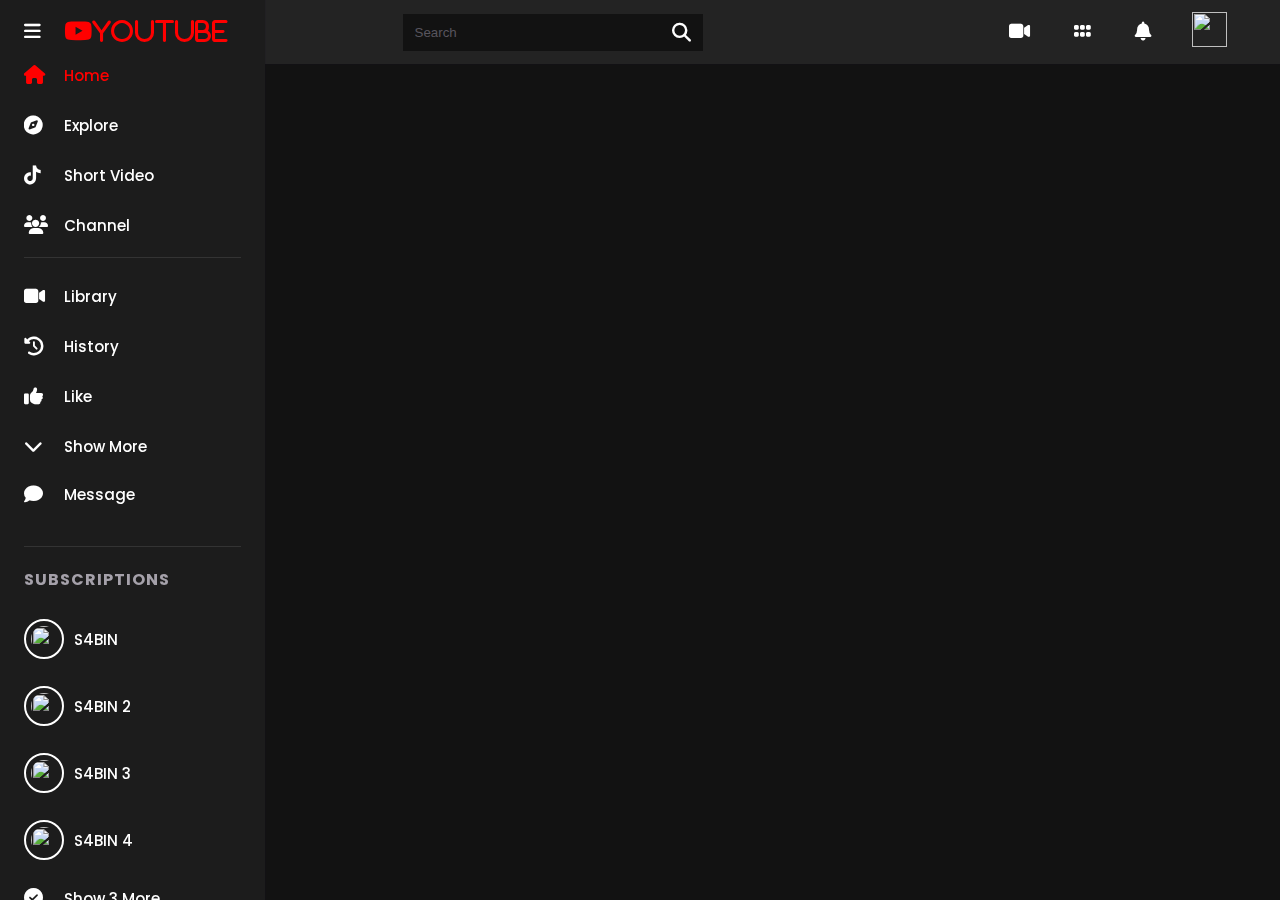
==== single-page.html @ 86d1a2db "index.html and images/ and single-page.html" ====
<!DOCTYPE html>
<html lang="en">
<head>
    <meta charset="UTF-8">
    <meta http-equiv="X-UA-Compatible" content="IE=edge">
    <meta name="viewport" content="width=device-width, initial-scale=1.0">
    <link rel="stylesheet" href="./css/style.css">
    <link type="images/png" rel="icon" href="images/icons8-youtube.png">
    <link rel="stylesheet" href="https://cdnjs.cloudflare.com/ajax/libs/font-awesome/6.3.0/css/all.min.css"/>
    <title>YouTube Clone</title>
</head>
<body>
    <!--  header -->
    <header>
        <div class="header_container">
            <div class="none"> </div>
            <div class="search">
                <input type="text" placeholder="Search">
                <i class="fa-solid fa-magnifying-glass"></i>
            </div>

            <div class="user">
                <div class="icon">
                    <i class="fa-solid fa-video"></i>
                    <i class="fa-solid fa-grip"></i>
                    <i class="fa-solid fa-bell"></i>
                </div>

                <div class="img">
                    <img src="images/logo.png" alt="">
                </div>
            </div>

            <div class="toggle">
                <i class="fa-solid fa-bars" id="header-toggle"></i>
            </div>
        </div>
    </header>
    <!--  header -->

    <!--  nav -->
    <section class="nav" id="navbar">
        <nav class="nav_container">
            <div>
                <a href="#" class="nav_link nav_logo">
                    <i class="fa-solid fa-bars nav_icon"></i>
                    <span class="logo_name">
                        <i class="fab fa-youtube">YouTube</i>
                    </span>
                </a>

                <div class="nav_list">
                    <div class="nav_items navtop">
                        <a href="#" class="nav_link navtop active">
                            <i class="fa fa-house nav_icon"></i>
                            <span class="nav_name">Home</span>
                        </a>
                        <a href="#" class="nav_link navtop">
                            <i class="fa fa-compass nav_icon"></i>
                            <span class="nav_name">Explore</span>
                        </a>
                        <a href="#" class="nav_link navtop">
                            <i class="fa-brands fa-tiktok nav_icon"></i>
                            <span class="nav_name">Short Video</span>
                        </a>
                        <a href="#" class="nav_link navtop">
                            <i class="fa-solid fa-users nav_icon"></i>
                            <span class="nav_name">Channel</span>
                        </a>
                        <a href="#" class="nav_link navtop">
                            <i class="fa-solid fa-video nav_icon"></i>
                            <span class="nav_name">Library</span>
                        </a>
                        <a href="#" class="nav_link navtop">
                            <i class="fa-solid fa-clock-rotate-left nav_icon"></i>
                            <span class="nav_name">History</span>
                        </a>
                        <a href="#" class="nav_link navtop">
                            <i class="fa-solid fa-thumbs-up nav_icon"></i>
                            <span class="nav_name">Like</span>
                        </a>

                        <div class="nav_dropdown">
                            <a href="#" class="nav_link">
                                <i class="fa-solid fa-chevron-down nav_icon"></i>
                                <span class="nav_name">Show More</span>
                            </a>  
                            
                            <div class="nav_dropdown-collapse">
                                <div class="nav_dropdown-content">
                                    <a href="#" class="nav_dropdown-item">Grid Box</a>
                                    <a href="#" class="nav_dropdown-item">Frontend Design</a>
                                    <a href="#" class="nav_dropdown-item">Backend Design</a>
                                </div>
                            </div>
                        </div>

                        <a href="#" class="nav_link">
                            <i class="fa-solid fa-comment nav_icon"></i>
                            <span class="nav_name">Message</span>
                        </a>
                    </div>

                    <div class="nav_items subscribe-container">
                        <h3 class="nav_subtitle">SUBSCRIPTIONS</h3>
                        <a href="#" class="nav_link">
                            <img class="subscribe" src="" alt="">
                            <span class="nav_name">S4BIN</span>
                        </a>
                        <a href="#" class="nav_link">
                            <img class="subscribe" src="" alt="">
                            <span class="nav_name">S4BIN 2</span>
                        </a>
                        <a href="#" class="nav_link">
                            <img class="subscribe" src="" alt="">
                            <span class="nav_name">S4BIN 3</span>
                        </a>
                        <a href="#" class="nav_link">
                            <img class="subscribe" src="" alt="">
                            <span class="nav_name">S4BIN 4</span>
                        </a>

                        <div class="nav_dropdown">
                            <a href="#" class="nav_link">
                                <i class="fa-solid fa-circle-check nav_icon"></i>
                                <span class="nav_name">Show 3 More</span>
                            </a>
                            <div class="nav_dropdown-collapse nav_dropdown-second">
                                <div class="nav_dropdown-content">
                                    <a href="#" class="nav_dropdown-items">
                                        <img class="subscribe" src="" alt="">
                                        <span class="nav_name">Backend Design</span>
                                    </a>
                                    <a href="#" class="nav_dropdown-items">
                                        <img class="subscribe" src="" alt="">
                                        <span class="nav_name">Backend Design</span>
                                    </a>
                                    <a href="#" class="nav_dropdown-items">
                                        <img class="subscribe" src="" alt="">
                                        <span class="nav_name">Backend Design</span>
                                    </a>
                                </div>
                            </div>
                        </div>
                    </div>
                </div>
            </div>
        </nav>
    </section>
    <!--  nav -->


    
    <script src="./js/main.js"></script>
</body>
</html>
---- css/style.css ----
@import url('https://fonts.googleapis.com/css2?family=Poppins:wght@300;400;500;600&display=swap');

*{
    padding: 0;
    margin: 0;
    box-sizing: border-box;
}

body {
    font-family: 'Poppins', sans-serif;
    padding: 16px 16px 0;
    margin: 56px 0 0 0;
    font-size: 16px;
    color: #58555e;
    background: #121212;
}

h3 {
    margin: 0;
}

a {
    text-decoration: none;
}

img {
    max-width: 100%;
    height: auto;
}

span, i {
    transition: 0.5s;
}

/*----header----*/
header {
    position: fixed;
    top: 0;
    left: 0;
    width: 100%;
    background-color: #232323;
    box-shadow: 0 1px 0 rgba(22, 8, 43, 0.1);
}

header .header_container {
    display: flex;
    align-items: center;
    justify-content: space-between;
    height: 56px;
}

header .search {
    display: flex;
    padding: 7px 12px;
    background-color: #121212;
    border-radius: 4pxs;
}

header input {
    width: 100%;
    border: none;
    outline: none;
    background-color: #121212;
    color: #58555e;
}

header input::placeholder {
    color: #58555e;
}

header .user {
    display: flex;
    align-items: center;
}

header .user img {
    width: 35px;
    height: 35px;
    object-fit: contain;
}

header .user i {
    margin-right: 40px;
}

header i,
header .toggle {
    font-size: 19px;
    color: #fff;
    cursor: pointer;
}
/*----header----*/

/*----nav----*/
.nav {
    position: fixed;
    top: 0;
    left: -100%;
    height: 100vh;
    padding: 16px 16px 0;
    background: #1c1c1c;
    box-shadow: 1px 0 0 rgba(22, 8, 43, 0.1);
    z-index: 100;
    transition: 0.5s;
}

.nav_container {
    height: 100%;
    display: flex;
    flex-direction: column;
    justify-content: space-between;
    padding-bottom: 48px;
    overflow: auto;
    scrollbar-width: none;
}

.nav_container::-webkit-scrollbar {
    display: none;
}

.nav_logo {
    font-weight: 600;
    margin: 0;
    margin-top: 0;
    margin-bottom: 20px;
}

.logo_name {
    display: flex;
}

.logo_name i {
    font-size: 25px;
    margin-right: 10px;
    color: #ff0000;
}

.nav_list,
.nav_items {
    display: grid;
}

.nav_list {
    row-gap: 40px;
}

.nav_items {
    row-gap: 24px;
}

.nav_link {
    display: flex;
    align-items: center;
    color: #fff;
}

.nav_link:hover {
    color: #ff0000;
}

.nav_icon {
    width: 40px;
    font-size: 19px;
}

.nav_name {
    font-size: 15px;
    font-weight: 500;
    white-space: nowrap;
}

.nav_subtitle {
    font-size: 16px;
    text-transform: uppercase;
    letter-spacing: 1px;
    color: #a5a1aa;
}

/*----nav_dropdown----*/
.nav_dropdown{
    overflow: hidden;
    max-height: 21px;
    transition: 0.5s;
}

.nav_dropdown-collapse {
    background-color: #232323;
    border-radius: 4px;
    margin-top: 16px;
}

.nav_dropdown-content {
    display: grid;
    row-gap: 8px;
    padding: 10px;
}

.nav_dropdown-item {
    font-size: 12px;
    font-weight: 500;
    color: #fff;
}

.nav_dropdown-item:hover {
    color: #ff0000;
}

.nav_dropdown-icon {
    margin-left: auto;
    transition: 0.5s;
}

.nav_dropdown:hover {
    min-height: 100rem;
}

.subscribe {
    width: 40px;
    height: 40px;
    border: 2px solid #fff;
    border-radius: 50%;
    margin-right: 10px;
    padding: 5px;
}

.nav_dropdown-items,
.nav_dropdown-second {
    display: flex;
    align-items: center;
    margin-bottom: 10px;
}

.navtop .nav_link:nth-child(4) {
    border-bottom: 1px solid rgba(255, 255, 255, 0.1);
    padding-bottom: 20px;
}

.subscribe-container {
    border-top: 1px solid rgba(255, 255, 255, 0.1);
    padding-top: 20px;
}

.show-menu {
    left: 0;
}

.active {
    color: #ff0000;
}

/*----nav_dropdown----*/
/*----nav----*/

/*----video_items----*/
.video_items video {
    width: 295px;
    height: 170px;
}

.video_items a img {
    width: 295px;
    height: 170px;
    object-fit: cover;
}

.video_items .details {
    margin-top: 15px;
}

.video_items .img {
    width: 50px;
    height: 50px;
    border-radius: 50%;
    border: 2px solid #fff;
    margin: 10px 20px 0 0;
}

.video_items img {
    width: 100%;
    height: 100%;
    object-fit: cover;
}

.video_items .heading {
    width: 80%;
    color: #fff;
}

.video_items p {
    margin: 0;
}

.video_items span {
    margin: 0;
    color: grey;
    font-size: 13px;
    font-weight: 500;
}

.flex {
    display: flex;
}

/*----video_items----*/


@media screen and (min-width:768px) {
    body {
        padding: 16px 48px 0 96px;
    }

    header {
        padding: 0 48px 0 96px;
    }

    header .header_container {
        height: calc(56px + 8px);
    }

    header .search {
        width: 300px;
        padding: 9px 12px;
    }

    header .toggle {
        display: none;
    }

    header .logo {
        display: block;
    }

    header .img {
        width: 40px;
        height: 40px;
        order: 1;
    }

    .nav .nav_items {
        row-gap: 27px;
    }

    .nav {
        left: 0;
        padding: 19px 24px 0;
        width: 88px;
    }

    main {
        padding-top: 20px;
        padding-left: 0;
    }

    .nav:hover {
        width: 265px;
    }

    .nav .nav_subtitle,
    .nav .logo_name,
    .nav .nav_dropdown-icon,
    .nav .navtop .nav_link:nth-child(4),
    .nav .subscribe-contain {
        opacity: 0;
        transition: 0.5s;
    }

    .nav:hover .nav_subtitle,
    .nav:hover .logo_name,
    .nav:hover .nav_dropdown-icon,
    .nav:hover .navtop .nav_link:nth-child(4),
    .nav:hover .subscribe-contain {
        opacity: 1;
    }
}

@media screen and (max-width:420px) {
    header .search {
        width: 70%;
    }

    header .none,
    header .user {
        display: none;
    }

    .grid {
        grid-template-columns: repeat(1, 1fr);
    }
}

@media screen and (min-width:1080px) {
    .grid {
        display: grid;
        grid-template-columns: repeat(4, 1fr);
        grid-gap: 20px;
    }
}
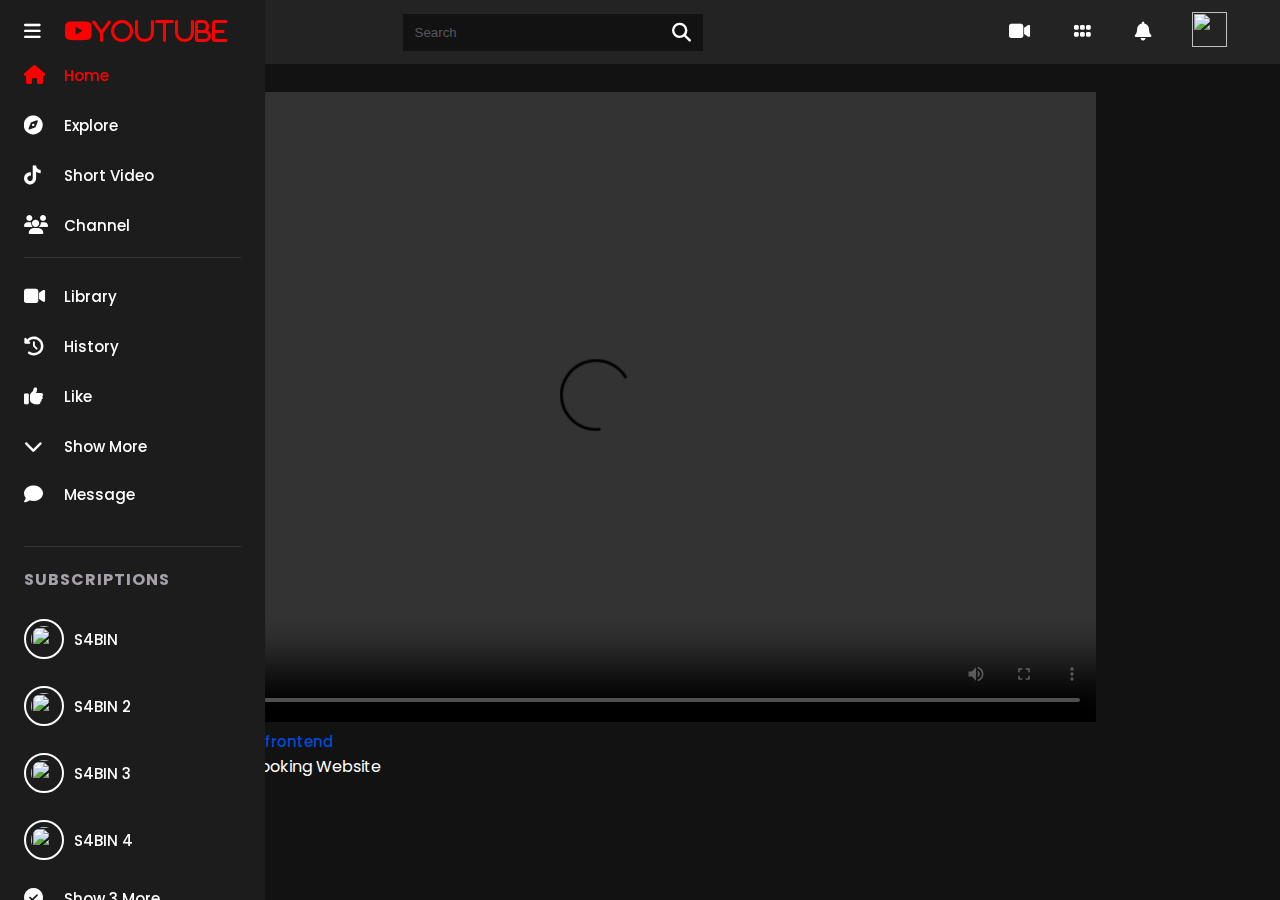
==== commit 70dcf2c2: "single-page.html and css/single.css" ====
--- a/single-page.html
+++ b/single-page.html
@@ -5,6 +5,7 @@
     <meta http-equiv="X-UA-Compatible" content="IE=edge">
     <meta name="viewport" content="width=device-width, initial-scale=1.0">
     <link rel="stylesheet" href="./css/style.css">
+    <link rel="stylesheet" href="./css/single.css">
     <link type="images/png" rel="icon" href="images/icons8-youtube.png">
     <link rel="stylesheet" href="https://cdnjs.cloudflare.com/ajax/libs/font-awesome/6.3.0/css/all.min.css"/>
     <title>YouTube Clone</title>
@@ -149,8 +150,31 @@
     </section>
     <!--  nav -->
 
+    <main class="single_pages">
+        <section class="video_items flex">
+            <div class="left">
+                <div class="left_content">
+                    <video controls>
+                        <source src="video" type="video/mp4" poster="">
+                    </video>
 
-    
+                    <!-- video tags -->
+                    <div class="tag">
+                        <label class="tags">#Web #webdesign #frontend</label>
+                        <p>How to make Hotel Booking Website</p>
+                    </div>
+                    <!-- video tags -->
+                </div>
+            </div>
+
+            <div class="right">
+                <div class="right_content">
+
+                </div>
+            </div>
+        </section>
+    </main>
+
     <script src="./js/main.js"></script>
 </body>
 </html>--- a/css/single.css
+++ b/css/single.css
@@ -0,0 +1,39 @@
+.left {
+    width: 1000px;
+    color: #fff;
+    margin-right: 30px;
+}
+
+.right {
+    width: 350px;
+    height: auto;
+    margin-left: 10px;
+}
+
+.left .left_content {
+    width: 1000px;
+}
+
+.right_content {
+    width: 350px;
+}
+
+.flex {
+    display: flex;
+}
+
+.flex2 {
+    display: flex;
+    justify-content: space-between;
+}
+
+.left video {
+    width: 100%;
+    height: 70vh;
+}
+
+.tags {
+    color: #014bd6;
+    font-weight: 500;
+    font-size: 15px;
+}